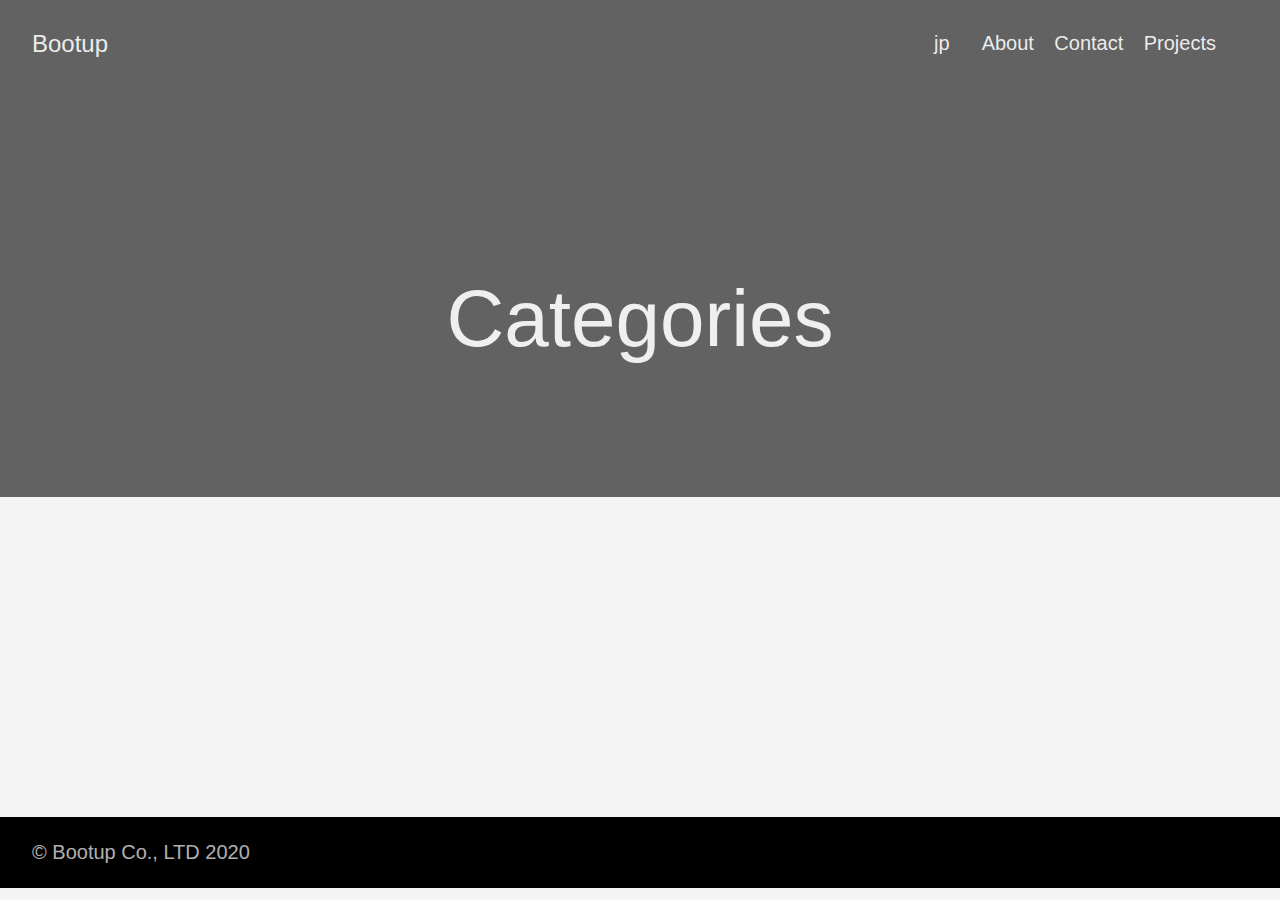
==== categories/index.html @ 63bfc189 "Init" ====
<!DOCTYPE html>
<html lang="en">
  <head>
    <meta charset="utf-8">
    <meta http-equiv="X-UA-Compatible" content="IE=edge,chrome=1">
    
    <title>Bootup</title>
    <meta name="viewport" content="width=device-width,minimum-scale=1">
    <meta name="description" content="The last theme you&#39;ll ever need. Maybe.">
    <meta name="generator" content="Hugo 0.76.3" />
    
    
      <META NAME="ROBOTS" CONTENT="NOINDEX, NOFOLLOW">
    

    
    
      <link href="/dist/css/app.4fc0b62e4b82c997bb0041217cd6b979.css" rel="stylesheet">
    

    
      <link rel="stylesheet" href="/css/custom.css">
    

    
      

    

    
    
      <link href="/categories/index.xml" rel="alternate" type="application/rss+xml" title="Bootup" />
      <link href="/categories/index.xml" rel="feed" type="application/rss+xml" title="Bootup" />
      
    
    
    <meta property="og:title" content="Categories" />
<meta property="og:description" content="The last theme you&#39;ll ever need. Maybe." />
<meta property="og:type" content="website" />
<meta property="og:url" content="https://example.com/categories/" />
<meta property="og:site_name" content="Bootup" />
<meta itemprop="name" content="Categories">
<meta itemprop="description" content="The last theme you&#39;ll ever need. Maybe.">
<meta name="twitter:card" content="summary"/>
<meta name="twitter:title" content="Categories"/>
<meta name="twitter:description" content="The last theme you&#39;ll ever need. Maybe."/>

	
  </head>

  <body class="ma0 avenir bg-near-white">

    

  
  
  <header class="cover bg-top" style="background-image: url('https://example.com/images/top-image.jpg');">
    <div class="bg-black-60">
      <nav class="pv3 ph3 ph4-ns" role="navigation">
  <div class="flex-l justify-between items-center center">
    <a href="/" class="f3 fw2 hover-white no-underline white-90 dib">
      
        Bootup
      
    </a>
    <div class="flex-l items-center">
      
<h4></h4>
<ul class="pl0 mr3">
    
    <li class="list f5 f4-ns fw4 dib pr3">
        <a class="hover-white no-underline white-90" href="https://example.com/jp/categories/">jp</a>
    </li>
    
</ul>


      
        <ul class="pl0 mr3">
          
          <li class="list f5 f4-ns fw4 dib pr3">
            <a class="hover-white no-underline white-90" href="/" title="About page">
              About
            </a>
          </li>
          
          <li class="list f5 f4-ns fw4 dib pr3">
            <a class="hover-white no-underline white-90" href="/contact/" title="Contact page">
              Contact
            </a>
          </li>
          
          <li class="list f5 f4-ns fw4 dib pr3">
            <a class="hover-white no-underline white-90" href="/projects/" title="Projects page">
              Projects
            </a>
          </li>
          
        </ul>
      
      















    </div>
  </div>
</nav>

      <div class="tc-l pv4 pv6-l ph3 ph4-ns">
        <h1 class="f2 f-subheadline-l fw2 white-90 mb0 lh-title">
          Categories
        </h1>
        
      </div>
    </div>
  </header>


    <main class="pb7" role="main">
      
    
  <article class="cf pa3 pa4-m pa4-l">
    <div class="measure-wide-l center f4 lh-copy nested-copy-line-height nested-links nested-img mid-gray">
      
    </div>
  </article>
  <div class="mw8 center">
    <section class="ph4">
      
    </section>
  </div>

    </main>
    <footer class="bg-black bottom-0 w-100 pa3" role="contentinfo">
  <div class="flex justify-between">
  <a class="f4 fw4 hover-white no-underline white-70 dn dib-ns pv2 ph3" href="https://example.com" >
    &copy;  Bootup Co., LTD 2020 
  </a>
    <div>














</div>
  </div>
</footer>

    

  <script src="/dist/js/app.3fc0f988d21662902933.js"></script>


  </body>
</html>
---- css/custom.css ----
div.simple-table table {
  width: 1200px;
  margin-right: auto;
  margin-left : auto;
	border-top: 1px solid #e2e2e2;
	border-left: 1px solid #e2e2e2;
	background: #ffffff;
	margin-bottom:15px;
  	margin-left: auto;
  	margin-right: auto;
     color:#000000;
}
div.simple-table table th{
	border-right: 1px solid #e2e2e2;
	border-bottom: 1px solid #e2e2e2;
 	padding:10px 0;
  text-align: center;
}
div.simple-table table td {
	width: 10%;
	font-size: 0.9em;
	border-right: 0px solid #e2e2e2;
	border-bottom: 0px solid #e2e2e2;
  text-align: left;
  padding:10px 0;
}
div.simple-table table th {
	background-color: #f3f0f0;
}
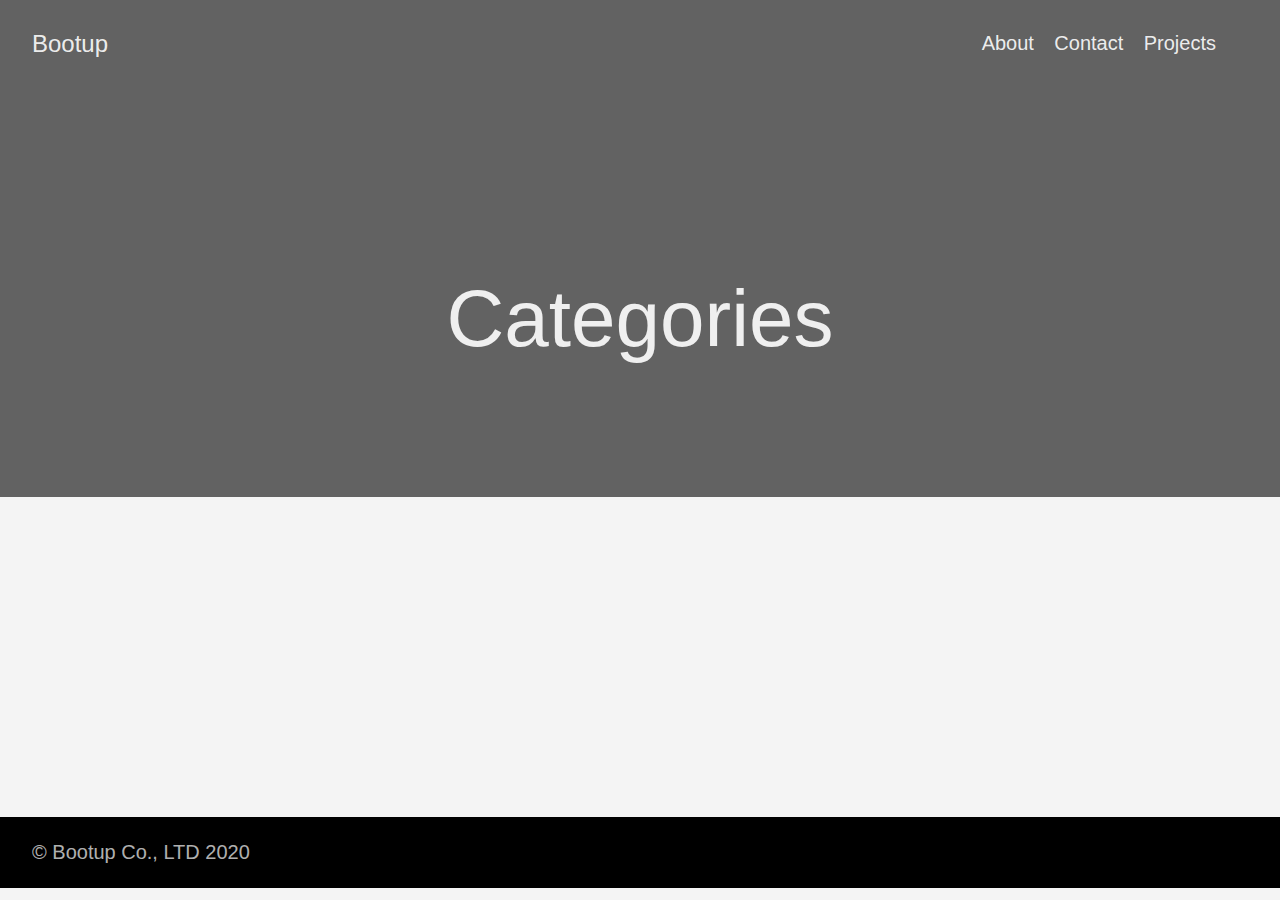
==== commit fb32c0b6: "Add contact form" ====
--- a/categories/index.html
+++ b/categories/index.html
@@ -37,8 +37,8 @@
     <meta property="og:title" content="Categories" />
 <meta property="og:description" content="The last theme you&#39;ll ever need. Maybe." />
 <meta property="og:type" content="website" />
-<meta property="og:url" content="https://example.com/categories/" />
-<meta property="og:site_name" content="Bootup" />
+<meta property="og:url" content="https://bootup.co.jp/categories/" />
+
 <meta itemprop="name" content="Categories">
 <meta itemprop="description" content="The last theme you&#39;ll ever need. Maybe.">
 <meta name="twitter:card" content="summary"/>
@@ -54,7 +54,7 @@
 
   
   
-  <header class="cover bg-top" style="background-image: url('https://example.com/images/top-image.jpg');">
+  <header class="cover bg-top" style="background-image: url('https://bootup.co.jp/images/top-image.jpg');">
     <div class="bg-black-60">
       <nav class="pv3 ph3 ph4-ns" role="navigation">
   <div class="flex-l justify-between items-center center">
@@ -65,15 +65,6 @@
     </a>
     <div class="flex-l items-center">
       
-<h4></h4>
-<ul class="pl0 mr3">
-    
-    <li class="list f5 f4-ns fw4 dib pr3">
-        <a class="hover-white no-underline white-90" href="https://example.com/jp/categories/">jp</a>
-    </li>
-    
-</ul>
-
 
       
         <ul class="pl0 mr3">
@@ -145,7 +136,7 @@
     </main>
     <footer class="bg-black bottom-0 w-100 pa3" role="contentinfo">
   <div class="flex justify-between">
-  <a class="f4 fw4 hover-white no-underline white-70 dn dib-ns pv2 ph3" href="https://example.com" >
+  <a class="f4 fw4 hover-white no-underline white-70 dn dib-ns pv2 ph3" href="https://bootup.co.jp" >
     &copy;  Bootup Co., LTD 2020 
   </a>
     <div>
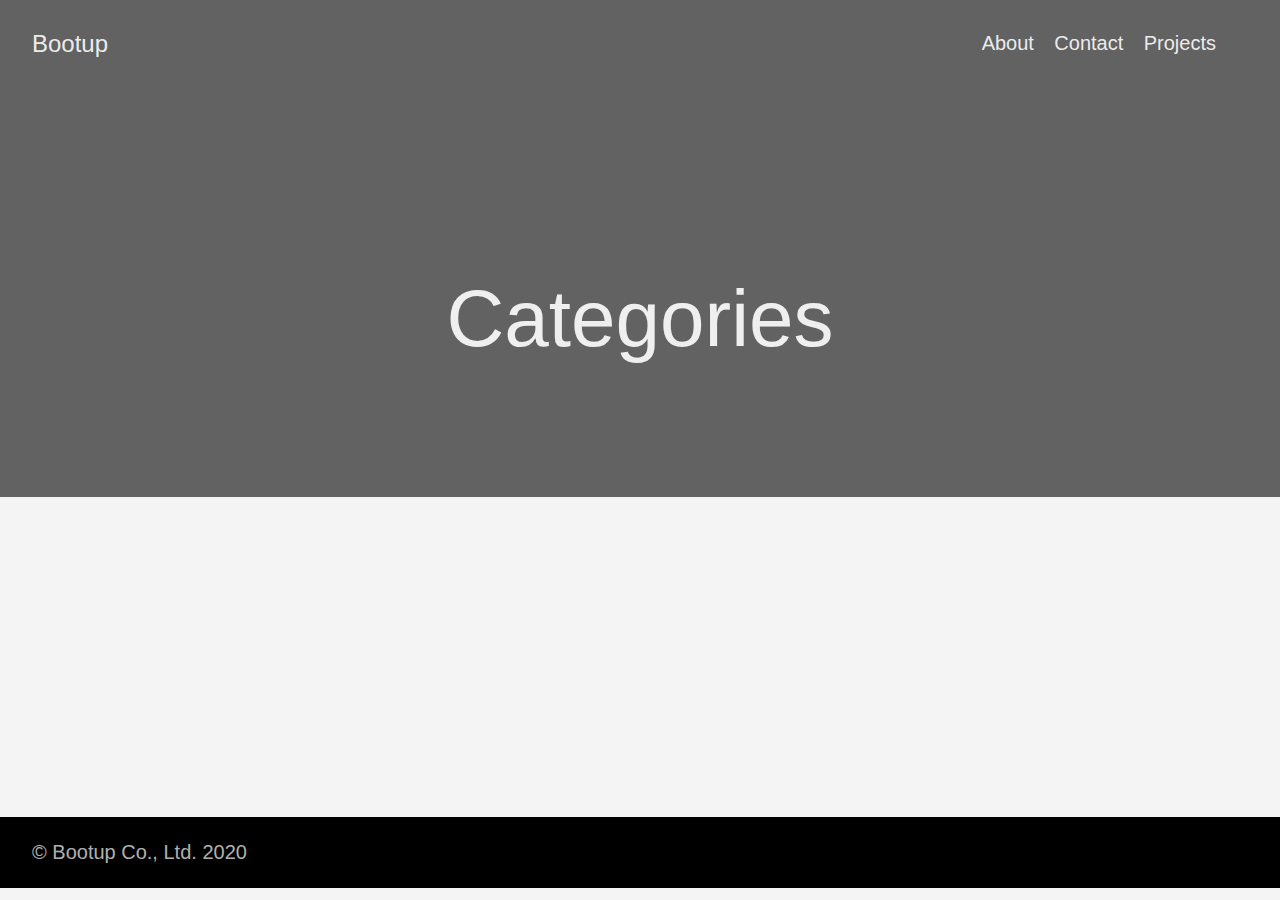
==== commit 39031665: "Fix footer" ====
--- a/categories/index.html
+++ b/categories/index.html
@@ -37,7 +37,7 @@
     <meta property="og:title" content="Categories" />
 <meta property="og:description" content="The last theme you&#39;ll ever need. Maybe." />
 <meta property="og:type" content="website" />
-<meta property="og:url" content="https://bootup.co.jp/categories/" />
+<meta property="og:url" content="https://www.bootup.co.jp/categories/" />
 
 <meta itemprop="name" content="Categories">
 <meta itemprop="description" content="The last theme you&#39;ll ever need. Maybe.">
@@ -54,7 +54,7 @@
 
   
   
-  <header class="cover bg-top" style="background-image: url('https://bootup.co.jp/images/top-image.jpg');">
+  <header class="cover bg-top" style="background-image: url('https://www.bootup.co.jp/images/top-image.jpg');">
     <div class="bg-black-60">
       <nav class="pv3 ph3 ph4-ns" role="navigation">
   <div class="flex-l justify-between items-center center">
@@ -136,8 +136,8 @@
     </main>
     <footer class="bg-black bottom-0 w-100 pa3" role="contentinfo">
   <div class="flex justify-between">
-  <a class="f4 fw4 hover-white no-underline white-70 dn dib-ns pv2 ph3" href="https://bootup.co.jp" >
-    &copy;  Bootup Co., LTD 2020 
+  <a class="f4 fw4 hover-white no-underline white-70 dn dib-ns pv2 ph3" href="https://www.bootup.co.jp" >
+    &copy;  Bootup Co., Ltd. 2020 
   </a>
     <div>
 
